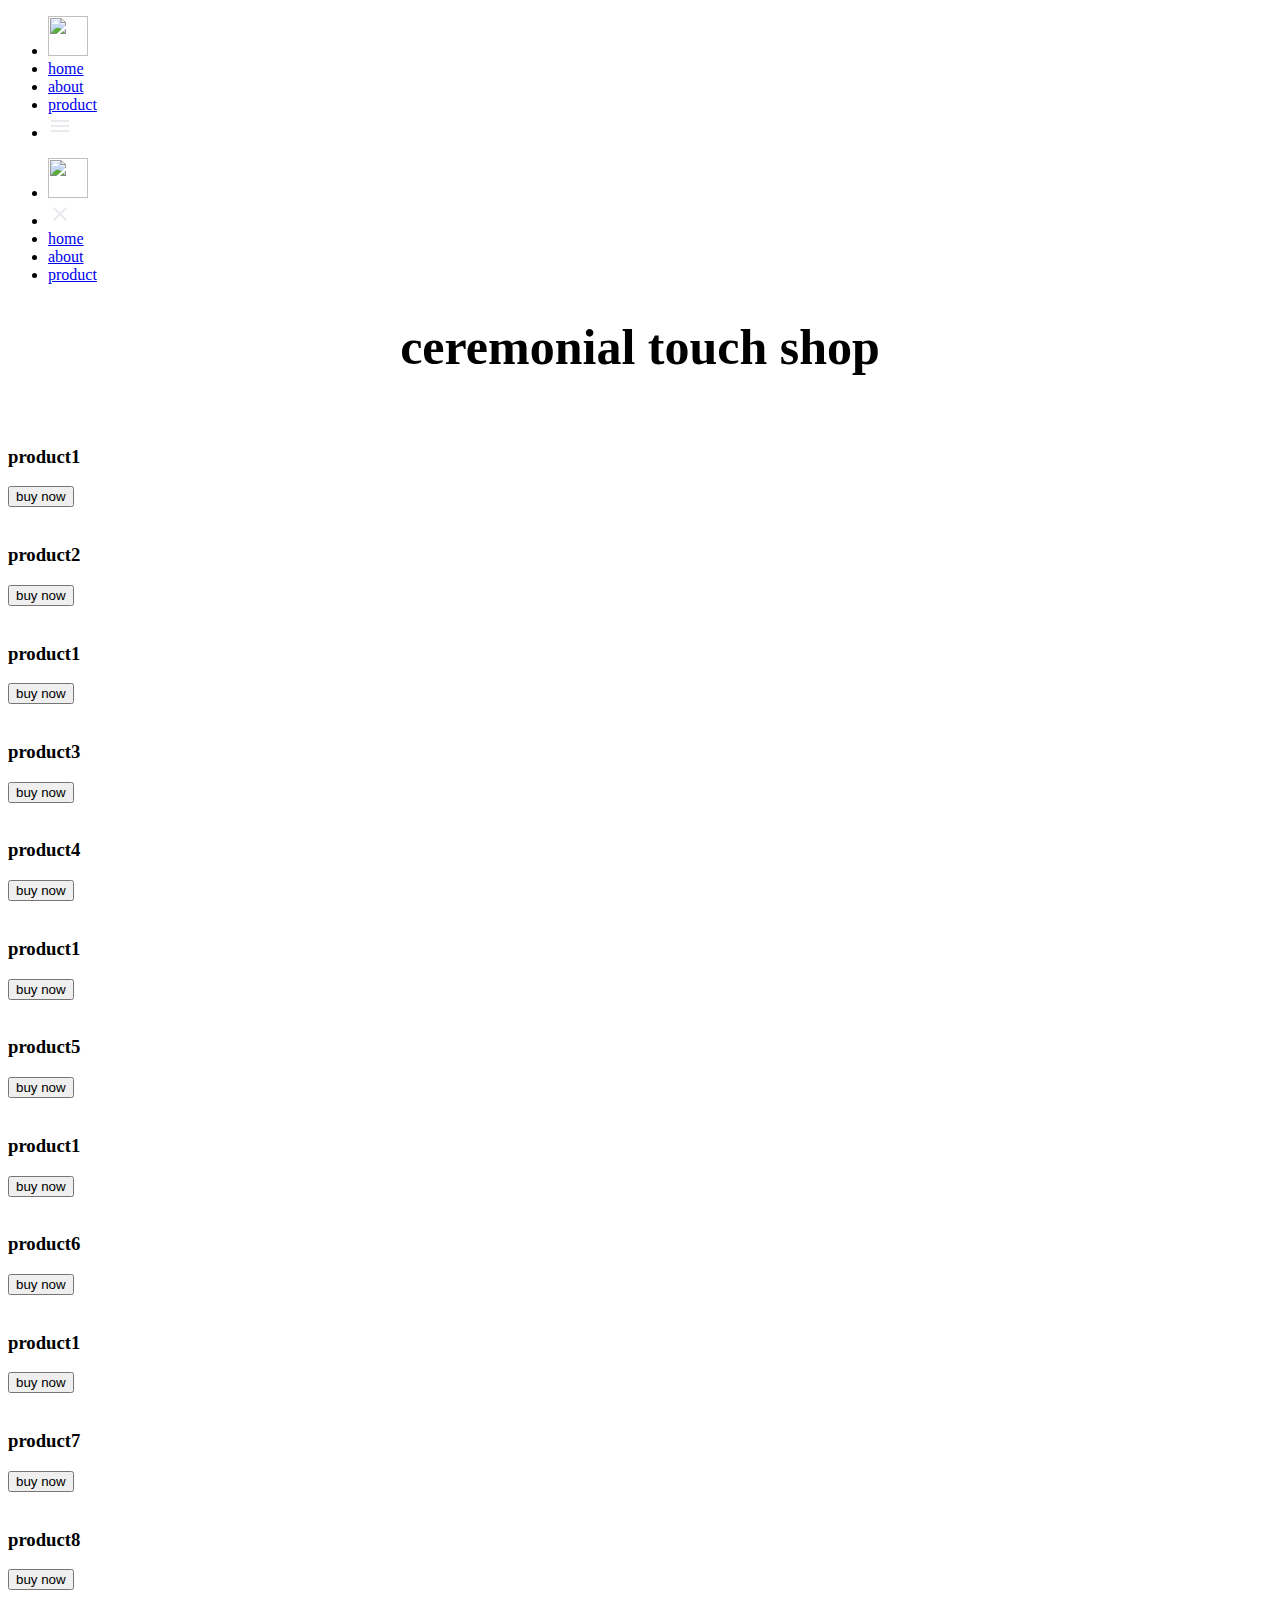
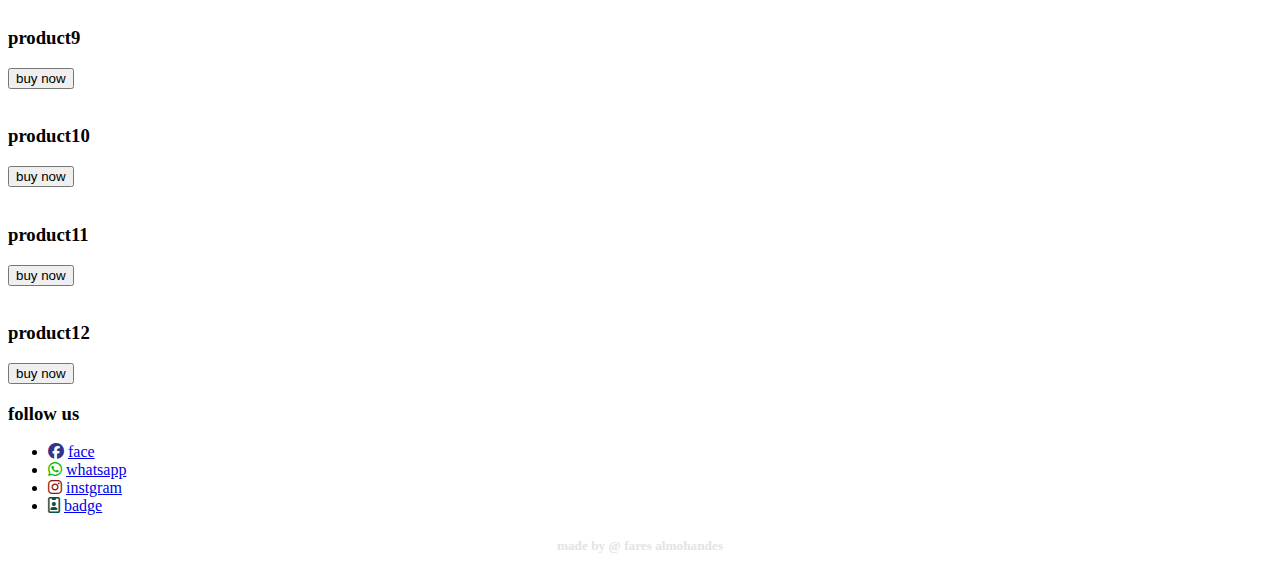
==== product.html @ 2e68807e "Update product.html" ====
<!DOCTYPE html>
<html lang="en">
<head>
    <meta charset="UTF-8">
    <meta name="viewport" content="width=
    , initial-scale=1.0">
    <title>Document</title>
    <link rel="stylesheet" href="css/product.css">
    <link rel="stylesheet" href="https://cdnjs.cloudflare.com/ajax/libs/font-awesome/6.7.2/css/all.min.css"
        integrity="sha512-Evv84Mr4kqVGRNSgIGL/F/aIDqQb7xQ2vcrdIwxfjThSH8CSR7PBEakCr51Ck+w+/U6swU2Im1vVX0SVk9ABhg=="
        crossorigin="anonymous" referrerpolicy="no-referrer" />

</head>
<body>
    <nav>
        <ul>

            <li> <img class="m" style="width: 40px; height: 40px;  " src="photo/Group 19.png" alt=""> </li>
            <li class="hideOnMobile"><a href="index.html"> home </a></li>
            <li class="hideOnMobile"><a href="about.html"> about </a></li>
            <li class="hideOnMobile"> <a href="product.html"> product </a></li>
           

            <li class="btum" onclick=showsidba()><a href="#"> <svg xmlns="http://www.w3.org/2000/svg" height="24px"
                        viewBox="0 -960 960 960" width="24px" fill="#e8eaed">
                        <path d="M120-240v-80h720v80H120Zm0-200v-80h720v80H120Zm0-200v-80h720v80H120Z" />
                    </svg> </a></li>


        </ul>
        <ul class="sidbar">

            <li onclick=hidsidbar()> <img style="width: 40px; height: 40px;   " src="photo/Group 19.png" alt=""> </li>
            <li><a href=""><svg xmlns="http://www.w3.org/2000/svg" height="24px" viewBox="0 -960 960 960" width="24px"
                        fill="#e8eaed">
                        <path
                            d="m256-200-56-56 224-224-224-224 56-56 224 224 224-224 56 56-224 224 224 224-56 56-224-224-224 224Z" />
                    </svg> </a></li>

            <li><a href="index.html"> home </a></li>
            <li><a href="about.html"> about </a></li>
            <li><a href="product.html"> product </a></li>
            

        </ul>

    </nav>
    <center>

        <div class="market">
    <h1 style=" font-size: 50px;">ceremonial touch shop              </h1>
</center>

<section>

    <div  class="product">
    
    
    
    <div class="po">
        <img src="photo/z.jpg" alt="">
        <h3>product1</h3>
        <a href="https://wa.me/message/HRM64TVEQJOZJ1"> <button>  buy now</button></a>
    </div>
    
    <div class="po">
        <img src="photo/n.jpg" alt="">
        <h3>product2</h3>
        <a href="https://wa.me/message/HRM64TVEQJOZJ1"> <button>  buy now</button></a>
    </div>
    
    <div class="po">
        <img src="photo/1.jpg" alt="">
        <h3>product1</h3>
        <a href="https://wa.me/message/HRM64TVEQJOZJ1"> <button>  buy now</button></a>
    </div>
    
    <div class="po">
        <img src="photo/2.jpg" alt="">
        <h3>product3</h3>
        <a href="https://wa.me/message/HRM64TVEQJOZJ1"> <button>  buy now</button></a>
    </div>
    
    <div class="po">
        <img src="photo/3.jpg" alt="">
        <h3>product4</h3>
        <a href="https://wa.me/message/HRM64TVEQJOZJ1"> <button>  buy now</button></a>
    </div>
    
    <div class="po">
        <img src="photo/6.jpg" alt="">
        <h3>product1</h3>
        <a href="https://wa.me/message/HRM64TVEQJOZJ1"> <button>  buy now</button></a>
    </div>
    
    <div class="po">
        <img src="photo/7.jpg
        " alt="">
        <h3>product5</h3>
        <a href="https://wa.me/message/HRM64TVEQJOZJ1"> <button>  buy now</button></a>
    </div>
    
    <div class="po">
        <img src="photo/0.jpg" alt="">
        <h3>product1</h3>
        <a href="https://wa.me/message/HRM64TVEQJOZJ1"> <button>  buy now</button></a>
    </div>
    
    <div class="po">
        <img src="photo/33.jpg" alt="">
        <h3>product6</h3>
        <a href="https://wa.me/message/HRM64TVEQJOZJ1"> <button>  buy now</button></a>
    </div>
    
    <div class="po">
        <img src="photo/44.jpg" alt="">
        <h3>product1</h3>
        <a href="https://wa.me/message/HRM64TVEQJOZJ1"> <button>  buy now</button></a>
    </div>
    
    <div class="po">
        <img src="photo/55.jpg" alt="">
        <h3>product7</h3>
        <a href="https://wa.me/message/HRM64TVEQJOZJ1"> <button>  buy now</button></a>
    </div>
    
    <div class="po">
        <img src="photo/2.jpg" alt="">
        <h3>product8</h3>
        <a href="https://wa.me/message/HRM64TVEQJOZJ1"> <button>  buy now</button></a>
    </div>
    
    <div class="po">
        <img src="photo/99.jpg" alt="">
        <h3>product9</h3>
        <a href="https://wa.me/message/HRM64TVEQJOZJ1"> <button>  buy now</button></a>
    </div>
    
    <div class="po">
        <img src="photo/77.jpg" alt="">
        <h3>product10</h3>
        <a href="https://wa.me/message/HRM64TVEQJOZJ1"> <button>  buy now</button></a>
    </div>
    
    <div class="po">
        <img src="photo/images22.jpg" alt="">
        <h3>product11</h3>
        <a href="https://wa.me/message/HRM64TVEQJOZJ1"> <button>  buy now</button></a>
    </div>
    
    <div class="po">
        <img src="photo/images.jpg" alt="">
        <h3>product12</h3>
        <a href="https://wa.me/message/HRM64TVEQJOZJ1"> <button>  buy now</button></a>
    </div>
    
   
<!--     
    <div class="po">
        <h3>dddddd</h3>
    </div> -->
    






</div>


</section>
<footer>


    <div class="foot">
        <h3> follow us </h3>
        <ul>
            <li> <i style="color: rgba(46, 46, 140, 0.971);" class="fa-brands fa-facebook"></i> <a href="https://www.facebook.com/share/g/16CyQRJDCX/">face
                    </a> </li>
            <li> <i style="color: rgb(1, 185, 4);" class="fa-brands fa-whatsapp"></i> <a href="https://wa.me/message/HRM64TVEQJOZJ1">whatsapp</a> </li>
            <li> <i style="color: rgb(139, 25, 25);" class="fa-brands fa-instagram"></i> <a href="https://www.instagram.com/ceremonialtouch_store?igsh=Z2l5MTEzb3RtbnY=">instgram</a>
            </li>
            <li> <i style=" color: rgb(4, 83, 83);" class="fa-regular fa-id-badge"></i> <a href="https://www.facebook.com/share/1Gs9ckgwx6/">badge</a> </li>



        </ul>
        <center>
            <h5 style="color: rgb(227, 228, 228);">made by @ fares almohandes</h5>
        </center>
    </div>
    </div>
</footer>


</div>









    </div>

    


















    <script>

        function showsidba() {
            const sidbar = document.querySelector('.sidbar')
            sidbar.style.display = 'flex'
        }
        function hidsidbar() {
            const sidbar = document.querySelector('.sidbar')
            sidbar.style.display = 'none'
        }
    </script>







</body>
</html>
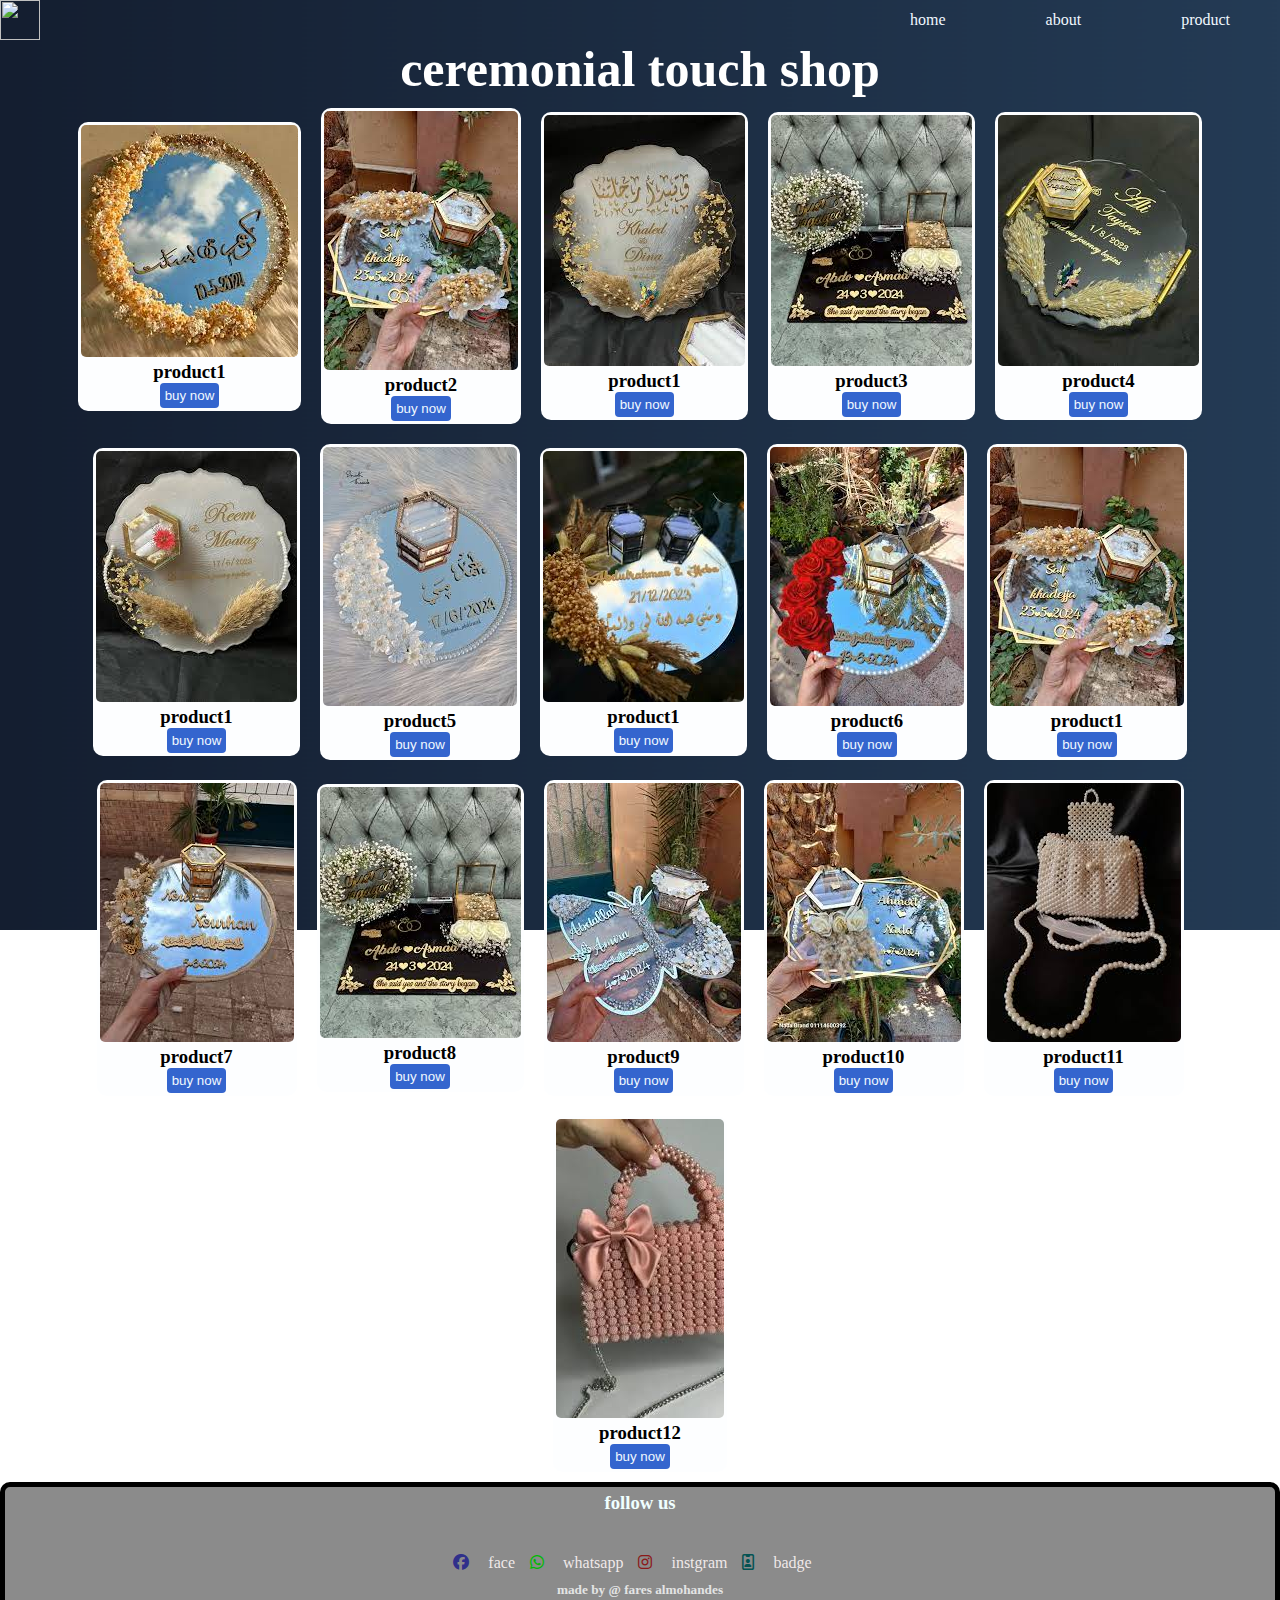
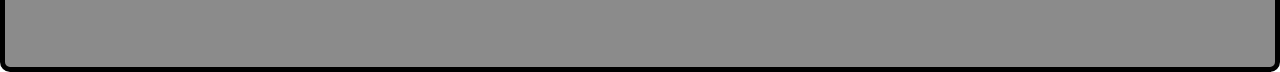
==== commit 7a8318b9: "new start" ====
--- a/product.html
+++ b/product.html
@@ -15,7 +15,7 @@
     <nav>
         <ul>
 
-            <li> <img class="m" style="width: 40px; height: 40px;  " src="photo/Group 19.png" alt=""> </li>
+            <li> <img class="m" style="width: 40px; height: 40px;  " src="phot/Group 19.png" alt=""> </li>
             <li class="hideOnMobile"><a href="index.html"> home </a></li>
             <li class="hideOnMobile"><a href="about.html"> about </a></li>
             <li class="hideOnMobile"> <a href="product.html"> product </a></li>
@@ -244,4 +244,4 @@
 
 
 </body>
-</html>
+</html>--- a/css/product.css
+++ b/css/product.css
@@ -0,0 +1,291 @@
+* {
+    margin: 0px;
+    padding: 0;
+}
+
+
+body {
+    background-size: 100% 100%;
+    background-attachment: fixed;
+    /* min-height: 100vh; */
+    background-image: url(Royal.jpg);
+    background-position: center;
+    background-size: cover;
+    background-repeat: no-repeat;
+}
+
+nav {
+
+    background-color: rgba(2, 2, 2, 0);
+    position: ;
+    width: 100%;
+    z-index: 999;
+}
+
+nav ul {
+    width: 100%;
+    list-style: none;
+    display: flex;
+    justify-content: flex-end;
+    align-items: center;
+}
+
+nav li {
+
+    height: 40px;
+}
+
+nav a {
+    height: 100%;
+    padding: 0px 50px;
+    text-decoration: none;
+    display: flex;
+    align-items: center;
+    color: aliceblue;
+    z-index: 44444;
+}
+
+nav a:hover {
+    border: solid 1px;
+    border: rgba(210, 105, 30, 0);
+    border-radius: 6px;
+    background-color: rgba(206, 167, 37, 0.594);
+}
+
+nav li:first-child {
+
+    margin-right: auto;
+}
+
+
+.sidbar {
+
+    position: fixed;
+    top: 0;
+    right: 0;
+    height: 100vh;
+    width: 250px;
+    z-index: 99922222222222222222;
+    background-color: rgba(0, 0, 0, 0.196);
+    backdrop-filter: blur(20px);
+    box-shadow: -10px 0 10px rgba(0, 0, 0, 0.1);
+    display: none;
+    flex-direction: column;
+    align-items: flex-start;
+    justify-content: flex-start;
+}
+
+.sidbar li {
+
+
+    width: 100%;
+}
+
+.sidbar a {
+
+    color: rgb(255, 255, 255);
+    width: 100%;
+}
+
+.btum {
+    display: none;
+
+}
+
+@media(max-width: 800px) {
+    .hideOnMobile {
+        display: none;
+    }
+
+    .btum {
+        display: block;
+    }
+}
+
+@media(max-width: 600px) {
+    .sidbar {
+        width: 100%;
+    }
+}
+
+.market h1 {
+    text-align: center;
+    color: rgb(255, 255, 255);
+    size: 3rem;
+}
+
+
+/* .market {
+        text-align: center;
+        padding: 50px 20px;
+    
+    }
+    
+    .market h1 {
+        font-size: 3rem;
+        margin-bottom: 30px;
+        color: rgb(255, 255, 255);
+    }
+    
+    .products {
+        display: flex;
+        justify-content: center;
+        flex-wrap: wrap;
+        gap: 30px;
+        transform: scale(1.0);
+    }
+    
+    .product {
+        background-color: #f9f9f9;
+        border-radius: 8px;
+        padding: 15px;
+        width: 200px;
+        box-shadow: 0 4px 6px rgba(0, 0, 0, 0.1);
+        text-align: center;
+        transition: transform 0.4s ease, box-shadow 0.3s ease;
+    }
+    
+    .product:hover {
+        transform: translateY(-25px);
+        box-shadow: 0 6px 10px rgba(0, 0, 0, 0.4);
+    }
+    
+    .product img {
+        width: 100%;
+        height: auto;
+        border-radius: 8px;
+    }
+    
+    .product h3 {
+        font-size: 1.2rem;
+        margin: 10px 0;
+    }
+    
+    .product p {
+        color: #555;
+        font-size: 1rem;
+        margin-bottom: 10px;
+    }
+    
+    .product button {
+        background-color: #3a6cf4;
+        color: white;
+        border: none;
+        padding: 10px 15px;
+        font-size: 1rem;
+        cursor: pointer;
+        border-radius: 4px;
+        transition: background-color 0.3s ease;
+    }
+    
+    .product button:hover {
+        background-color: #333;
+    
+    } */
+.product {
+    width: 100%;
+    display: flex;
+    flex-direction: row;
+    justify-content: center;
+    align-items: center;
+    flex-wrap: wrap
+}
+
+.po {
+    width: ;
+    text-align: center;
+    margin: 10px;
+    background-color: rgb(253, 254, 255);
+    padding: 3px;
+    border-radius: 10px;
+    gap: 30px;
+}
+
+.po img {
+    width: 100%;
+    border-radius: 5px;
+
+}
+
+.po button {
+    color: aliceblue;
+    background-color: rgb(52, 101, 206);
+    border: none;
+    padding: 5px;
+    border-radius: 4px;
+}
+
+.po button:hover {
+
+    color: black;
+
+}
+
+footer {
+    background-color: rgba(0, 0, 0, 0.454);
+    min-height: 20vh;
+    border: solid 5px rgb(0, 0, 0);
+    border-radius: 10px;
+}
+
+footer:hover {
+
+
+    background-color: rgba(33, 34, 35, 0.818);
+
+
+
+
+}
+
+.foot ul {
+    display: flex;
+    flex-direction: row;
+    text-decoration: none;
+    color: rgba(0, 0, 0, 0.765);
+    justify-content: center;
+    align-items: center;
+    padding: 10px;
+    list-style-type: none;
+    padding-top: 40px;
+}
+
+.foot ul {
+
+    color: black;
+}
+
+.foot ul a {
+    margin: 10px;
+    color: rgba(255, 247, 247, 0.885);
+    text-decoration: none;
+    font-size: 16px;
+    padding: 5px;
+
+}
+
+.foot ul a:hover {
+
+    border-radius: 2px;
+    background-color: rgb(234, 185, 255);
+    color: black;
+}
+
+
+
+
+
+
+
+.foot h3 {
+    justify-content: center;
+    text-align: center;
+    color: azure;
+    padding-top: 5px;
+
+}
+
+.foot h3 :hover {
+
+    color: black;
+}